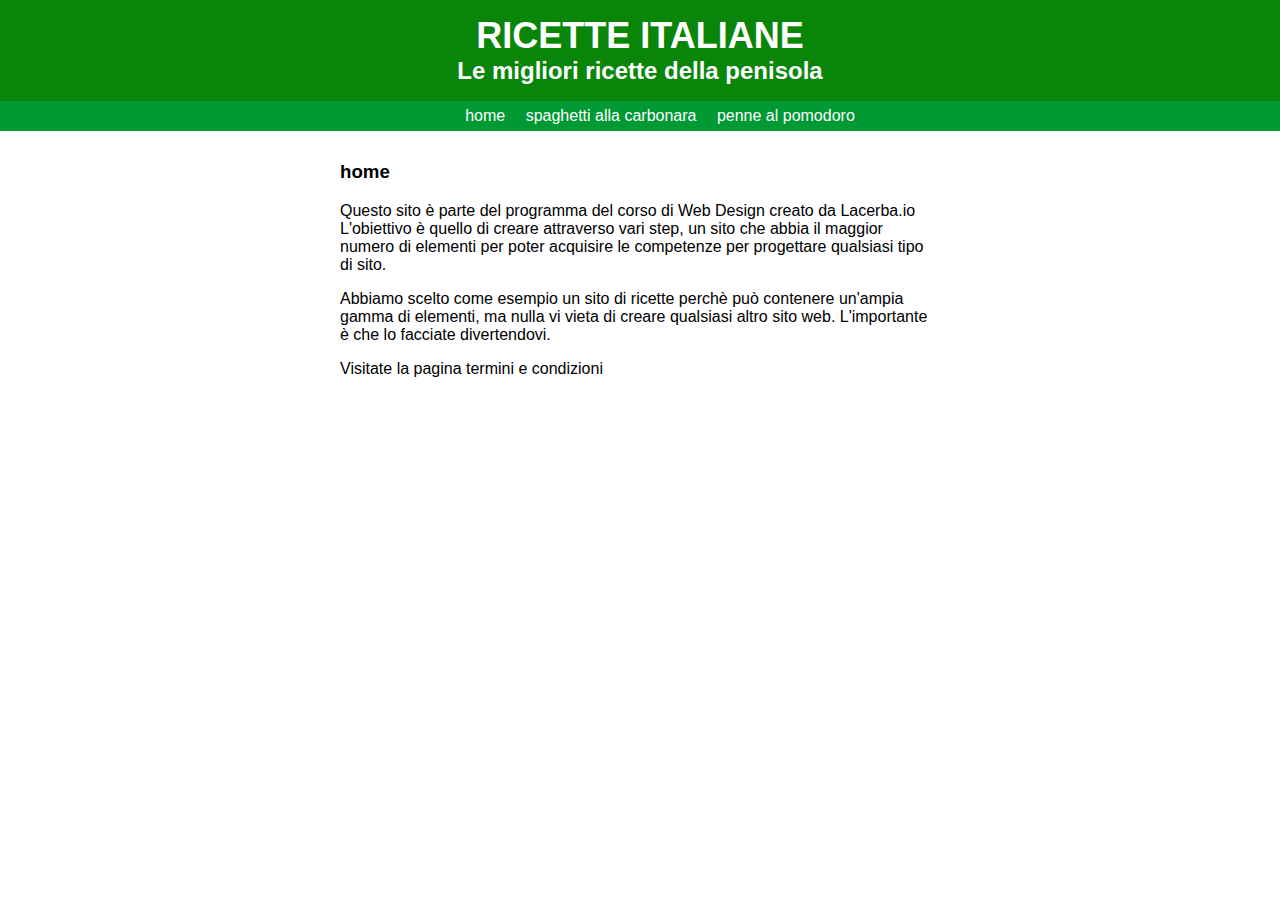
==== index.html @ b4f776a1 "Add files via upload" ====
<!DOC TYPE html>
	<html>
		<head>
			<meta charset="utf-8">
			<title>Ricette italiane</title>
			<link rel="stylesheet" type="text/css" href="style/main.css">
		</head>
		<body>
			<div id="header">
			    <a href="index.html" id="head">
				<h1>Ricette italiane</h1>
				<h2>Le migliori ricette della penisola</h2>
			    </a>
				<ul id="nav">
					<li><a href="index.html">home</a></li>
					<li><a href="carbonara.html">spaghetti alla carbonara</a></li>
					<li><a href="pomodoro.html">penne al pomodoro</a></li>
				</ul>
		    </div>
			<div id="content">
				<h3>home</h3>
					<p>Questo sito è parte del programma del corso di Web Design creato da Lacerba.io
					L'obiettivo è quello di creare attraverso vari step, un sito che abbia il maggior numero di elementi per poter acquisire le competenze per progettare qualsiasi tipo di sito.
					</p>
					<p>Abbiamo scelto come esempio un sito di ricette perchè può contenere un'ampia gamma di elementi, ma nulla vi vieta di creare qualsiasi altro sito web. L'importante è che lo facciate divertendovi.
					</p>
					<p>Visitate la pagina <a href="term.html">termini e condizioni</p>
		
			</div>
		</body>
	</html>
---- style/main.css ----
/**************************General**************************/

body {
	font-family:corbel, arial, sans-serif;
	margin: 0px;

}


a{
	color: #000000;
text-decoration: none;
}
/**************************HEADER**************************/

#header{
background-color: #098609;
}


h1 {
	font-size: 36px;
	margin: 0px;
	text-align: center;
	padding: 15px 0 0 0;
	color: #ffffff;
	text-transform: uppercase;
}
h2{
	text-align:center;
	margin: 0px;
	color: #ffffff;
}

#nav{
background-color: #009933;
text-align:center;
list-style-type: none;
}

#nav li{
	display: inline-block;
	padding: 6px 8px 6px 8px;
	color: #ffffff;
}

#nav li a{
	color: #ffffff;
}

#nav li:hover{
background-color:#098609 ;
}

/**************************CONTENT**************************/

#content{
width: 600px;
margin: 30px auto;
}

#content h4{
	border-bottom:#009933 solid 3px ;
}
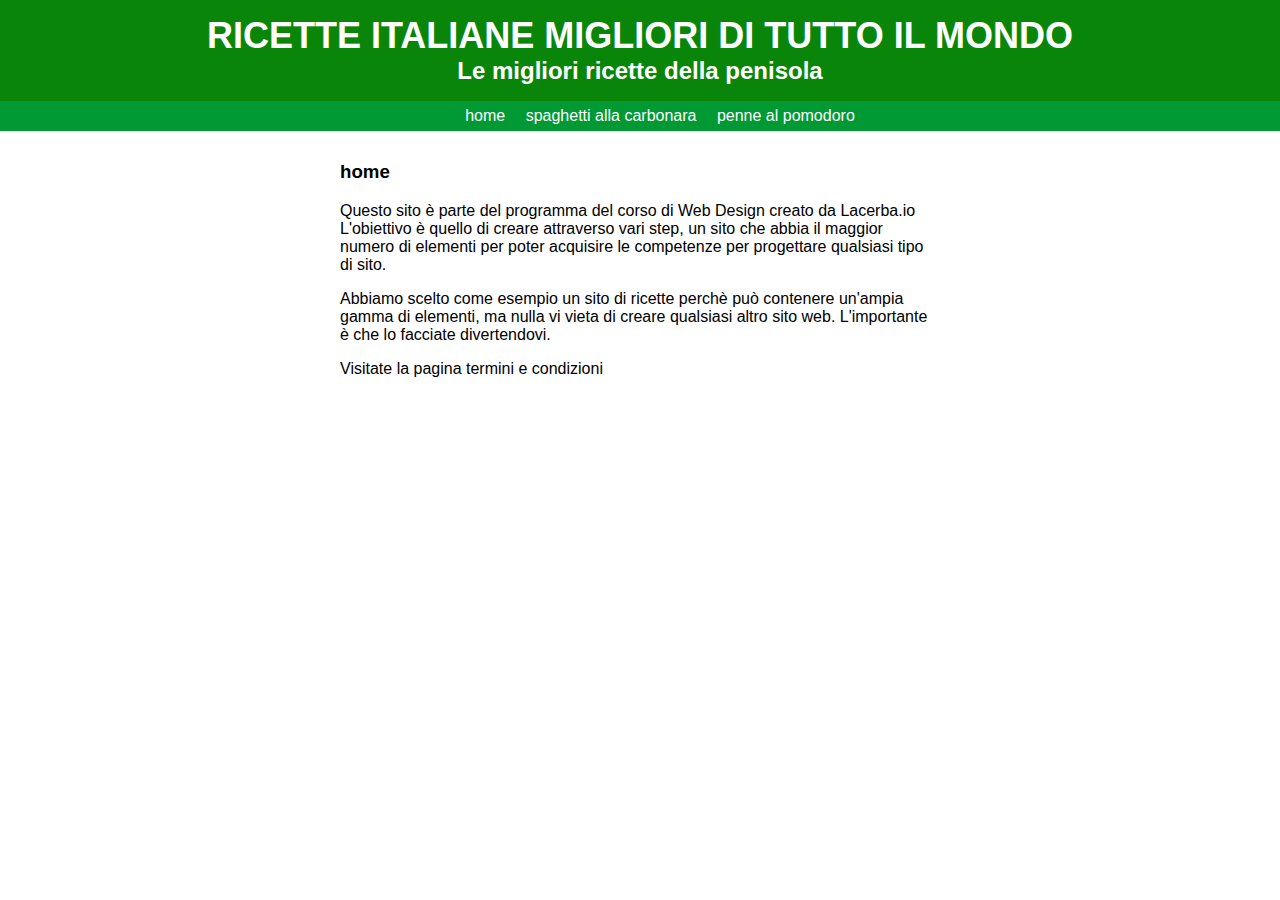
==== commit 67a64729: "Update index.html" ====
--- a/index.html
+++ b/index.html
@@ -8,7 +8,7 @@
 		<body>
 			<div id="header">
 			    <a href="index.html" id="head">
-				<h1>Ricette italiane</h1>
+				<h1>Ricette italiane migliori di tutto il mondo</h1>
 				<h2>Le migliori ricette della penisola</h2>
 			    </a>
 				<ul id="nav">
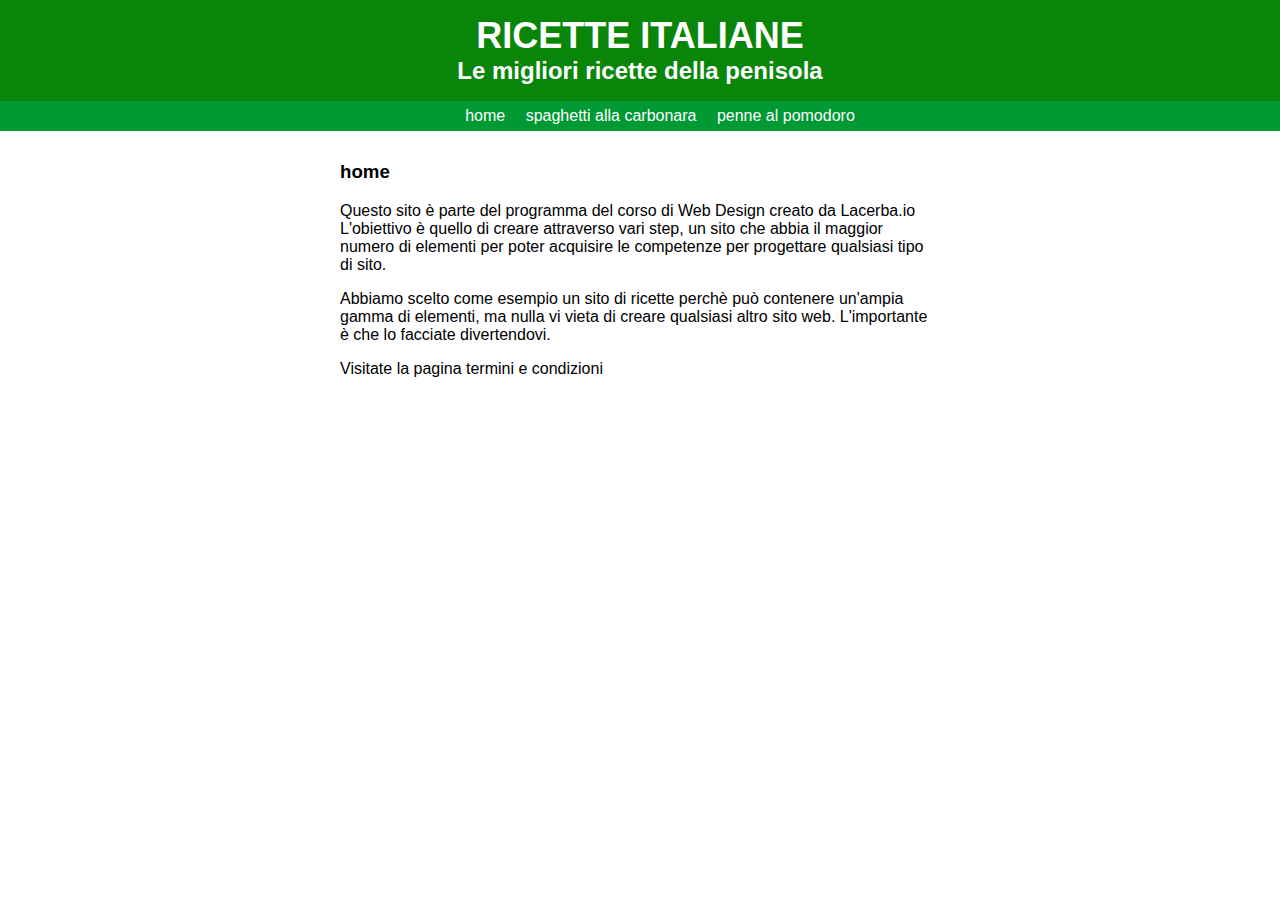
==== commit 09d7172a: "Update index.html" ====
--- a/index.html
+++ b/index.html
@@ -8,7 +8,7 @@
 		<body>
 			<div id="header">
 			    <a href="index.html" id="head">
-				<h1>Ricette italiane migliori di tutto il mondo</h1>
+				<h1>Ricette italiane</h1>
 				<h2>Le migliori ricette della penisola</h2>
 			    </a>
 				<ul id="nav">
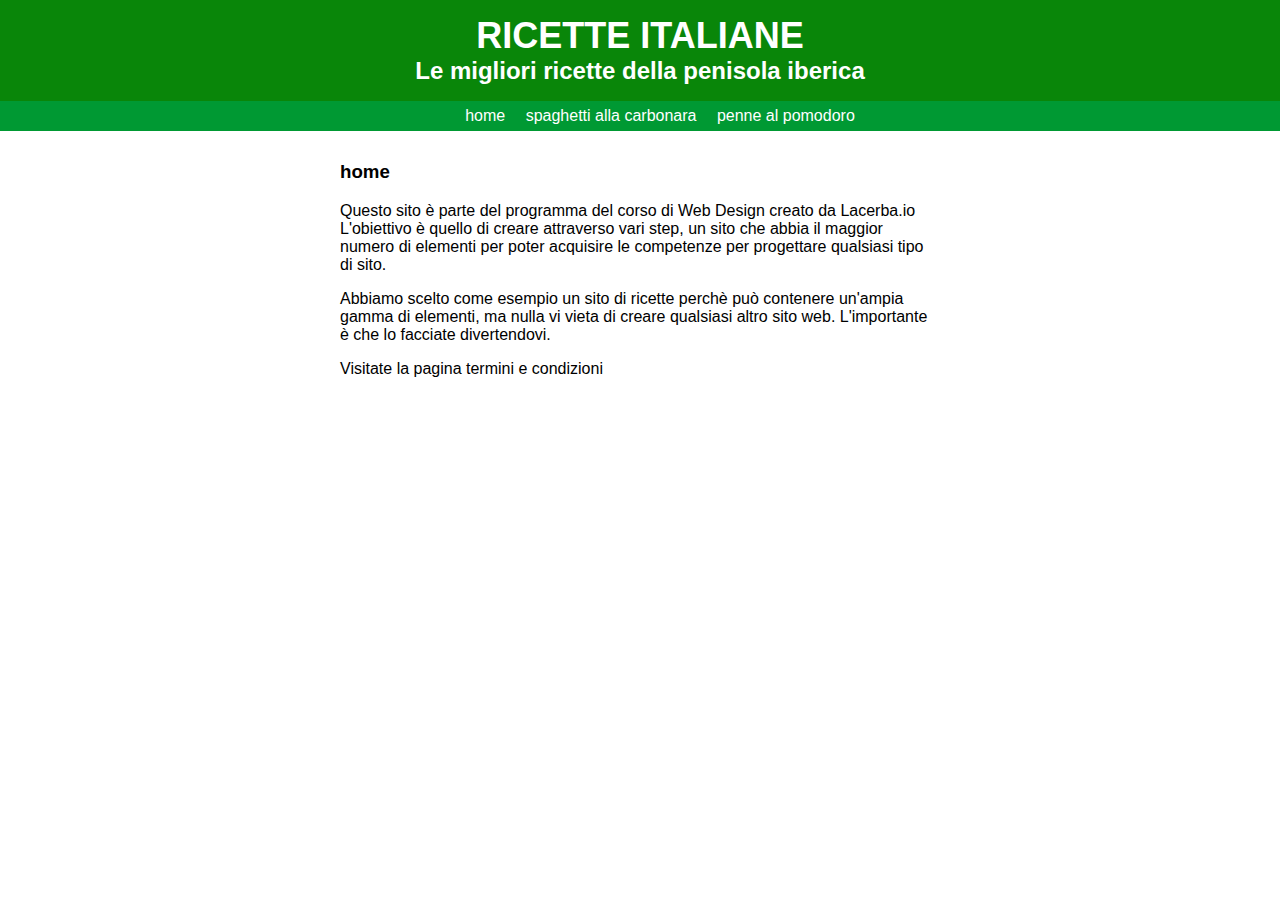
==== commit c7176c45: "Update index.html" ====
--- a/index.html
+++ b/index.html
@@ -9,7 +9,7 @@
 			<div id="header">
 			    <a href="index.html" id="head">
 				<h1>Ricette italiane</h1>
-				<h2>Le migliori ricette della penisola</h2>
+				<h2>Le migliori ricette della penisola iberica</h2>
 			    </a>
 				<ul id="nav">
 					<li><a href="index.html">home</a></li>
